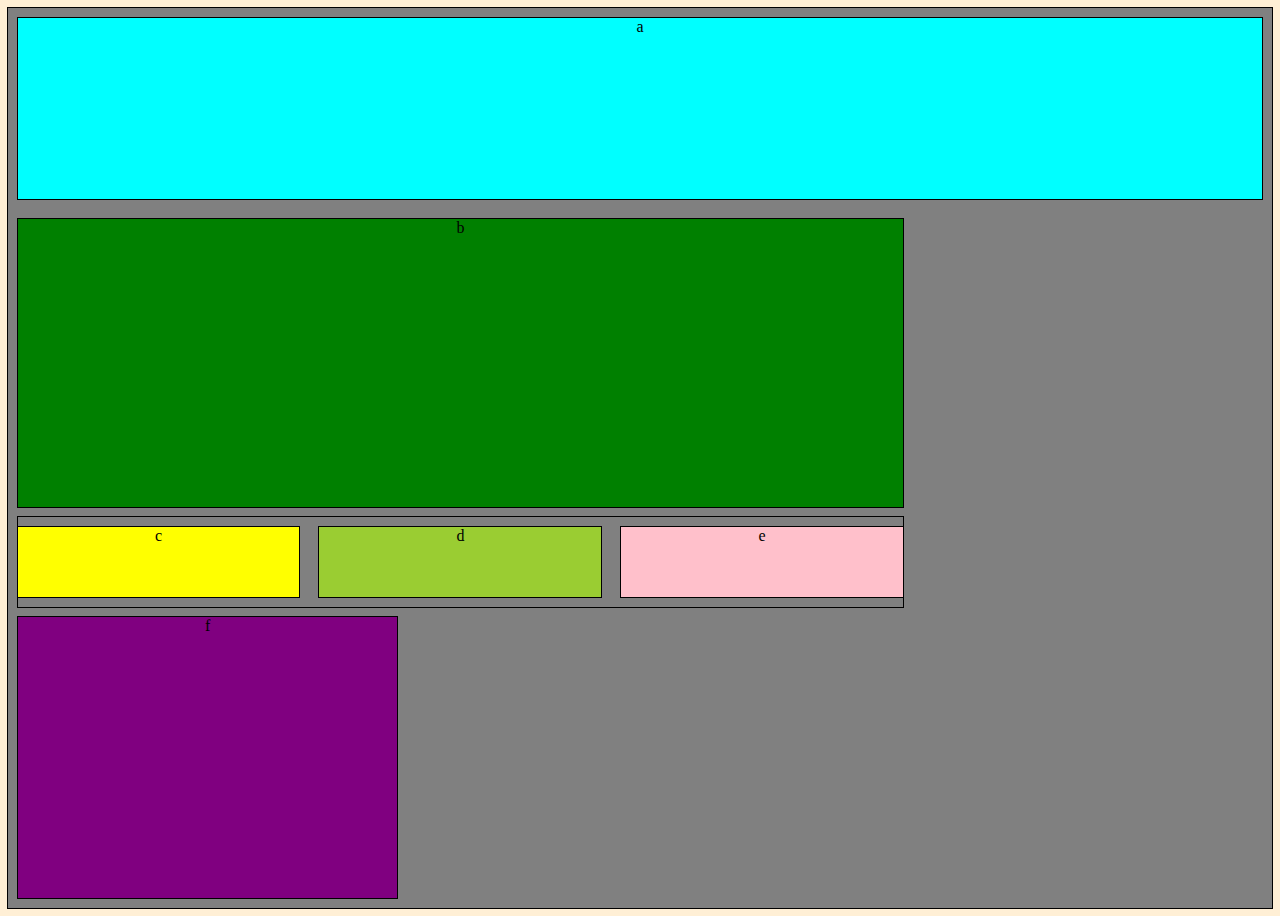
==== medial-queries2/index.html @ b2dff7d6 "2nd attempt" ====
<!DOCTYPE html>
<html lang="en" dir="ltr">
  <head>
    <meta charset="utf-8">
    <title>Media Queries 2</title>
    <link rel="stylesheet" href="main.css">
  </head>
  <body>
    <div class="container">
      <div class="a">a</div>
      <div class="b">b</div>
      <div class="secondcontainer">
        <div class="c">c</div>
        <div class="d">d</div>
        <div class="e">e</div>
      </div>
      <div class="f">f</div>
    </div>
  </body>
</html>
---- medial-queries2/main.css ----
body {
  background: papayawhip;
}

* {
  outline: 1px solid black;
}
.container {
  height: 100vh;
  background: grey;
  display: flex;
  flex-direction: column;
  text-align: center;
  justify-content: space-evenly;
}

.secondcontainer {
  display: flex;
  height: 10%;
  width: 70%;
  margin-left: 10px;
}
.a {
  background: cyan;
  flex-grow: 2;
  margin: 10px;
  height: 0;
}

.b {
  background: green;
  flex-grow: 3;
  margin: 10px;
  width: 70%;
}

.c {
  background: yellow;
  flex-grow: 1;
  margin: 10px;
  margin-left: 0px;
}

.d {
  background: yellowgreen;
  flex-grow: 1;
  margin: 10px;
}

.e {
  background: pink;
  flex-grow: 1;
  margin: 10px;
  margin-right: 0;
}

.f {
  background: purple;
  flex-grow: 2;
  margin: 10px;
  width: 30%;
  height: 100px;
  
}

@media (min-width: 600px) {

}
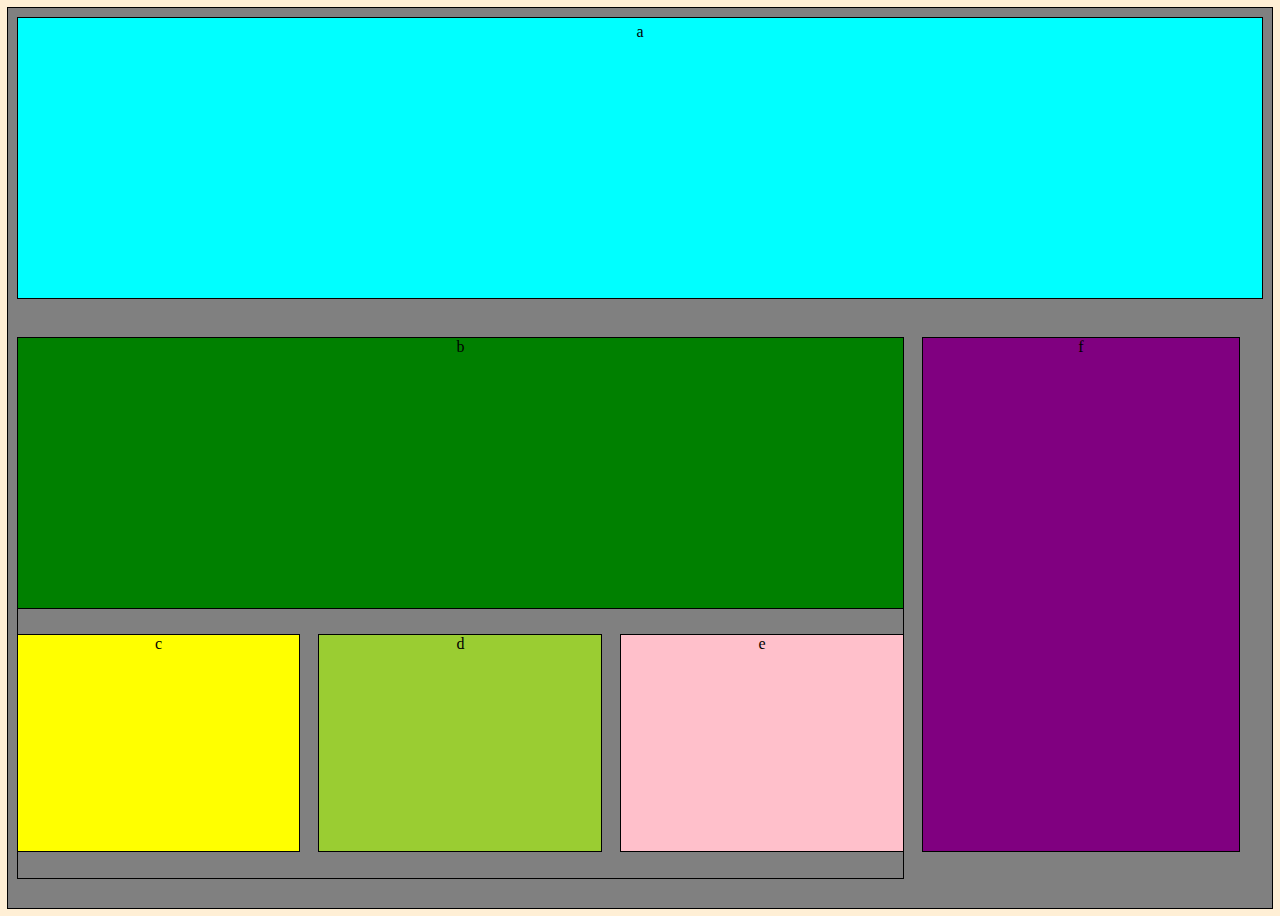
==== commit 2c6ce604: "4th attempt" ====
--- a/medial-queries2/index.html
+++ b/medial-queries2/index.html
@@ -8,8 +8,8 @@
   <body>
     <div class="container">
       <div class="a">a</div>
-      <div class="b">b</div>
       <div class="secondcontainer">
+        <div class="b">b</div>
         <div class="c">c</div>
         <div class="d">d</div>
         <div class="e">e</div>
--- a/medial-queries2/main.css
+++ b/medial-queries2/main.css
@@ -11,27 +11,28 @@
   display: flex;
   flex-direction: column;
   text-align: center;
-  justify-content: space-evenly;
+  justify-content: space-around;
 }
 
 .secondcontainer {
   display: flex;
-  height: 10%;
-  width: 70%;
-  margin-left: 10px;
+  height: 60%;
+  margin: 0 10px 0 10px;
+  flex-wrap: wrap;
 }
 .a {
   background: cyan;
   flex-grow: 2;
   margin: 10px;
-  height: 0;
+  height: 10%;
+  align-items: center;
 }
 
 .b {
   background: green;
   flex-grow: 3;
-  margin: 10px;
-  width: 70%;
+  height: 70%;
+  width: 100%;
 }
 
 .c {
@@ -39,12 +40,14 @@
   flex-grow: 1;
   margin: 10px;
   margin-left: 0px;
+  height: 27%
 }
 
 .d {
   background: yellowgreen;
   flex-grow: 1;
   margin: 10px;
+  height: 27%
 }
 
 .e {
@@ -52,17 +55,58 @@
   flex-grow: 1;
   margin: 10px;
   margin-right: 0;
+  height: 27%
 }
 
 .f {
   background: purple;
   flex-grow: 2;
   margin: 10px;
-  width: 30%;
   height: 100px;
   
 }
 
 @media (min-width: 600px) {
+  .container {
+    flex-direction: row;
+    flex-wrap: wrap;
+    height: 100vh;
+    justify-content: left;
+  }
 
+  .secondcontainer {
+    width: 70%;
+    height: 60%;
+    flex-wrap: wrap;
+  }
+
+  .a {
+    width: 100%;
+    height: 30%;
+    padding: 5px;
+  }
+
+  .b {
+    width: 100%;
+    margin-left: 0px;
+    height: 50%;
+  }
+
+  .c {
+    height: 40%;
+  }
+
+  .d {
+    height: 40%;
+  }
+
+  .e {
+    height: 40%;
+  }
+
+  .f {
+    height: 57%;
+    max-width: 25%;
+    margin-top: 0px;
+  }
 }